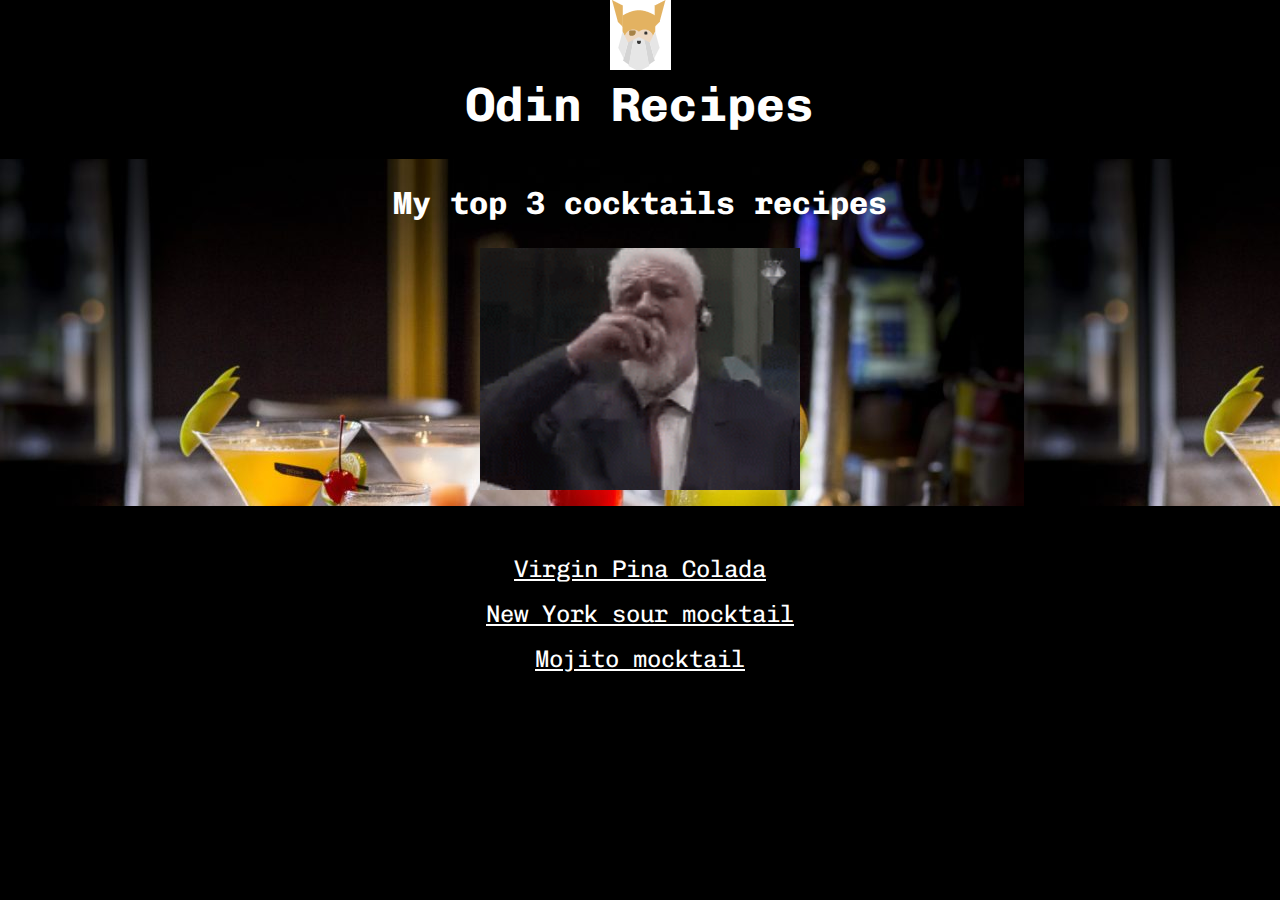
==== index.html @ f70f8c17 "small layout concept changes" ====
<!DOCTYPE html>
<html lang="en">
<head>
    <meta charset="UTF-8">
    <meta http-equiv="X-UA-Compatible" content="IE=edge">
    <meta name="viewport" content="width=device-width, initial-scale=1.0">
    <link rel="stylesheet" href="css/styles.css">
    <title>Odin-Recipes</title>
</head>
<body>

    <header>

        <img src="images/odinLogo.PNG" alt="odinLogo">
        <h1>Odin Recipes</h1>


    </header>

    <main>

        <div>
        <h1 id="subTitle">My top 3 cocktails recipes</h1>
        <img src="images/drink-poison.gif" alt="drink-poison" width="25%">
        </div>
        <ul id="lista">
           <li><a href="">Virgin Pina Colada</a></li>
           <li><a href="">New York sour mocktail</a></li>
           <li><a href="">Mojito mocktail</a></li>
        </ul>

    </main>

   


</body>
</html>
---- css/styles.css ----
@font-face {
    font-family:"Chivo Mono";
    src: url(../fonts/ChivoMono-VariableFont_wght.ttf);
}

body { 
    width: 100vw; 
    height: 100vh; 
    margin: 0; 
   
    background-color: black;
    font-family: "Chivo Mono";
    color: white;

    }

header{

    
    text-align: center;
    
    font-size: 1.5em;
    
    
    
}


header>h1{

    margin: 0%;
    padding-bottom: 2%;
}


main>div>img{

    
    padding-bottom: 1%;
}
main>div{

    
    box-sizing: border-box;
    text-align: center;
    background-image: url("../images/coct.jpg");
    width: 100%;
    
    
}




#subTitle{

   
    margin:0;
    margin-bottom: 2%;
    padding-top: 2%;
    text-align: center;
    
    
    
    

}

#lista{

    text-align: center;
    list-style: none;
    
    margin: 0;
    
    height: 100%;
    font-size: 1.5rem;
    padding: 3rem;

}

#lista>li{

    
    color: white;
    padding-bottom: 1rem;
    

}
a{

    color: white;
}
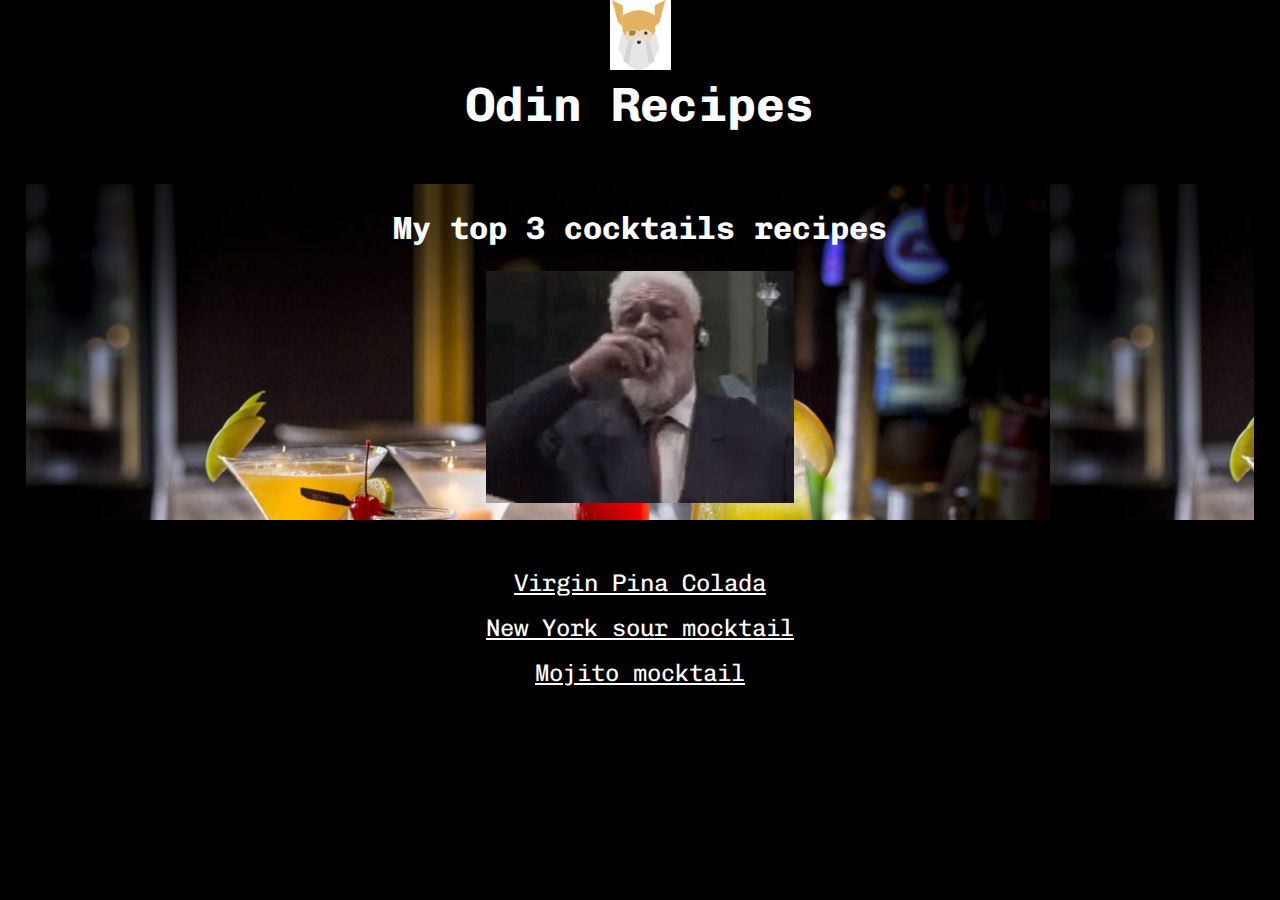
==== commit 069fdfd9: "last commit" ====
--- a/index.html
+++ b/index.html
@@ -9,7 +9,7 @@
 </head>
 <body>
 
-    <header>
+    <header class="header1">
 
         <img src="images/odinLogo.PNG" alt="odinLogo">
         <h1>Odin Recipes</h1>
@@ -24,10 +24,11 @@
         <img src="images/drink-poison.gif" alt="drink-poison" width="25%">
         </div>
         <ul id="lista">
-           <li><a href="">Virgin Pina Colada</a></li>
-           <li><a href="">New York sour mocktail</a></li>
-           <li><a href="">Mojito mocktail</a></li>
+           <li><a href="recipes/pinacolada.html">Virgin Pina Colada</a></li>
+           <li><a href="recipes/sourmocktail.html">New York sour mocktail</a></li>
+           <li><a href="recipes/mojitomoctail.html">Mojito mocktail</a></li>
         </ul>
+        
 
     </main>
 
--- a/css/styles.css
+++ b/css/styles.css
@@ -4,7 +4,7 @@
 }
 
 body { 
-    width: 100vw; 
+    
     height: 100vh; 
     margin: 0; 
    
@@ -14,7 +14,7 @@
 
     }
 
-header{
+.header1{
 
     
     text-align: center;
@@ -23,7 +23,37 @@
     
     
     
+    
 }
+
+.header2{
+
+    padding-top: 2%;
+    text-align: center;
+    
+
+
+}
+
+#recipeImage{
+
+    width: 40%;
+}
+
+.description{
+
+
+    
+    text-align: justify;
+    margin: 2%;
+
+}
+
+main{
+
+    padding: 2%;
+}
+
 
 
 header>h1{
@@ -48,7 +78,6 @@
     
     
 }
-
 
 
 
@@ -79,6 +108,24 @@
 
 }
 
+#ingredients{
+  
+    
+    padding-left: 1.5%;
+}
+
+#steps{
+
+    padding-left: 2.5%;
+
+}
+
+#ingredients>li,#steps>li{
+    
+    padding-bottom: 0.5%;
+    
+}
+
 #lista>li{
 
     
